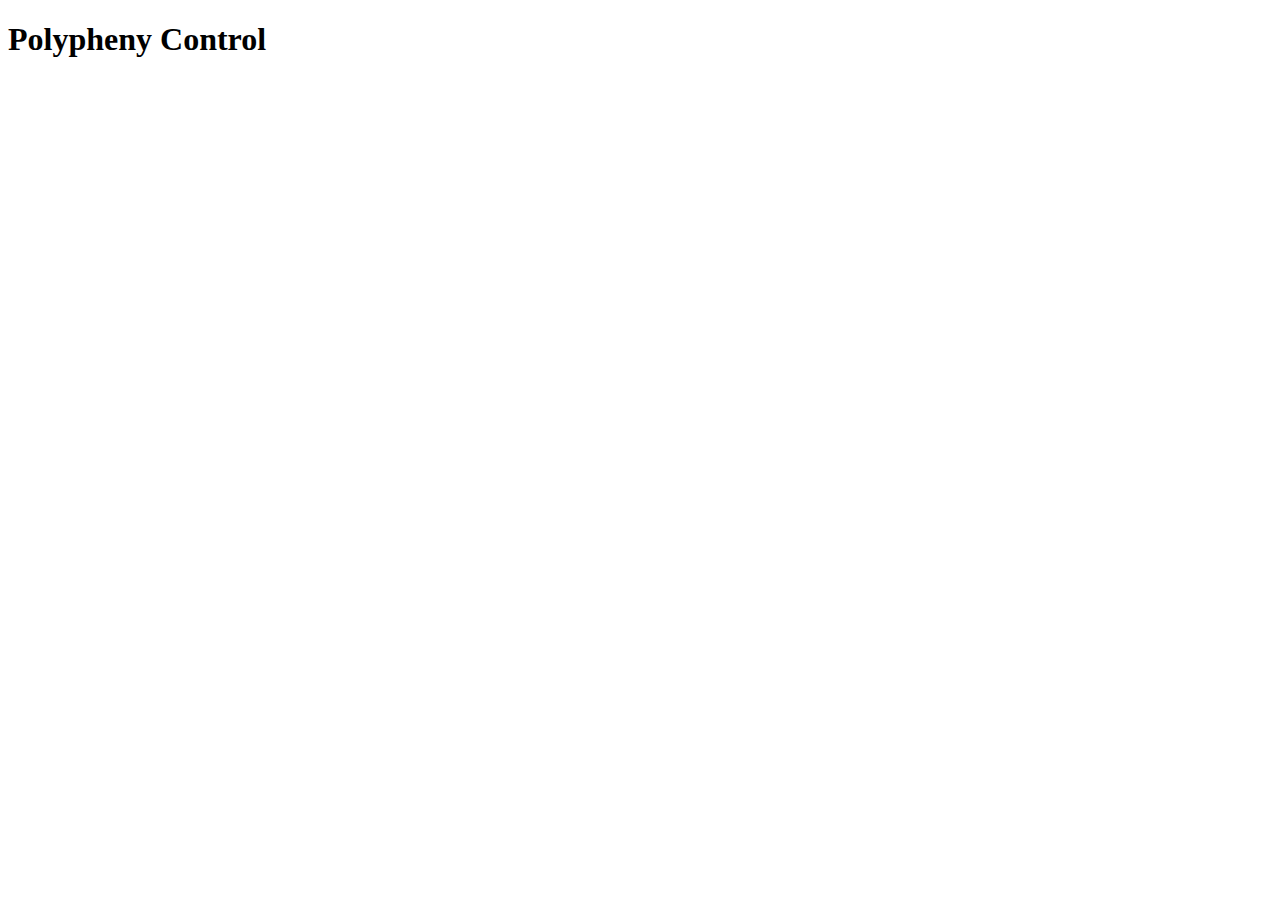
==== src/main/resources/static/index.html @ 5c2d6ea5 "Update system name" ====
<!DOCTYPE html>
<html lang="en-US">
<head>
    <title>Polypheny Control</title>
    <meta charset="utf-8">
    <meta name="viewport" content="width=device-width, initial-scale=1.0, minimum-scale=1.0">
    <link rel="stylesheet" href="/font-awesome/5.10.1/css/all.css">
    <link rel="stylesheet" href="/style.css">
</head>

<body>
<div class="main">
    <h1 class="heading">Polypheny Control</h1>

    <div id="dashboardContent">
        <table width="80%" class="dashboard" border="0">
            <tr>
                <td width="14.3%" height="350px;">
                    <div class="circle" id="btn-start" style="display: none"><i class="fa fa-play fa-5x"></i></div>
                    <div class="circle" id="btn-stop"><i class="fa fa-stop fa-5x"></i></div>
                </td>
                <td width="14.2%"></td>
                <td width="14.3%">
                    <div class="circle" id="btn-restart"><i class="fa fa-redo fa-5x"></i></div>
                </td>
                <td width="14.2%"></td>
                <td width="14.3%">
                    <div class="circle" id="btn-log"><i class="fa fa-bullhorn fa-5x"></i></div>
                </td>
                <td width="14.2%"></td>
                <td width="14.3%">
                    <div class="circle" id="btn-update"><i class="fa fa-sync fa-5x"></i></div>
                </td>
            </tr>
            <tr>
                <td></td>
                <td height="200px">
                    <div class="circle" id="btn-webui"><a href="/webapp" style="color:black"><i class="fa fa-window-maximize fa-5x"></i></a></div>
                </td>
                <td></td>
                <td>
                    <div class="circle" id="btn-config"><i class="fa fa-wrench fa-5x"></i></div>
                </td>
                <td></td>
                <td>
                    <div class="circle" id="btn-settings"><i class="fa fa-cog fa-5x"></i></div>
                </td>
                <td></td>
            </tr>
        </table>
    </div>

    <div id="updateContent" class="content" style="display: none;">
        <h1>Updating...</h1>
        <pre class="output" id="updateOutput"></pre>
        <button type="button" class="btn-back">OK</button>
    </div>

    <div id="logContent" class="content" style="display: none;">
        <h1>Watch the log...</h1>
        <pre class="output" id="logOutput"></pre>
        <button type="button" class="btn-back">OK</button>
    </div>

    <form id="configs" name="configs">

        <div id="configContent" class="content" style="display: none;">
            <h1>Configuration</h1>

            <button type="button" class="btn-back">OK</button>
        </div>

        <div id="settingsContent" class="content" style="display: none;">
            <h1>Settings</h1>
            <table class="configuration-table">
                <tr>
                    <th>Setting</th>
                    <th>Value</th>
                </tr>
                <tr>
                    <td>Log Level</td>
                    <td>
                        <select name="polypheny-db.log_level">
                            <!-- <option value="" selected></option> -->
                            <option value="trace">Trace</option>
                            <option value="debug" selected>Debug</option>
                            <option value="info">Info</option>
                            <option value="warn">Warn</option>
                            <option value="error">Error</option>
                            <option value="fatal">Fatal</option>
                        </select>
                    </td>
                </tr>
                <tr>
                    <td>Polypheny-DB Branch</td>
                    <td><input name="pcrtl.pdbms.branch" value="master"></td>
                </tr>
                <tr>
                    <td>Polypheny UI Branch</td>
                    <td><input name="pcrtl.ui.branch" value="master"></td>
                </tr>
            </table>
            <button type="button" class="btn-back" id="saveSettings">OK</button>
        </div>
    </form>
</div>

<script src="/jquery/3.4.1/jquery.js"></script>
<script src="/jquery-serializejson/2.9.0/jquery.serializejson.min.js"></script>
<script src="/script.js"></script>
</body>

</html>
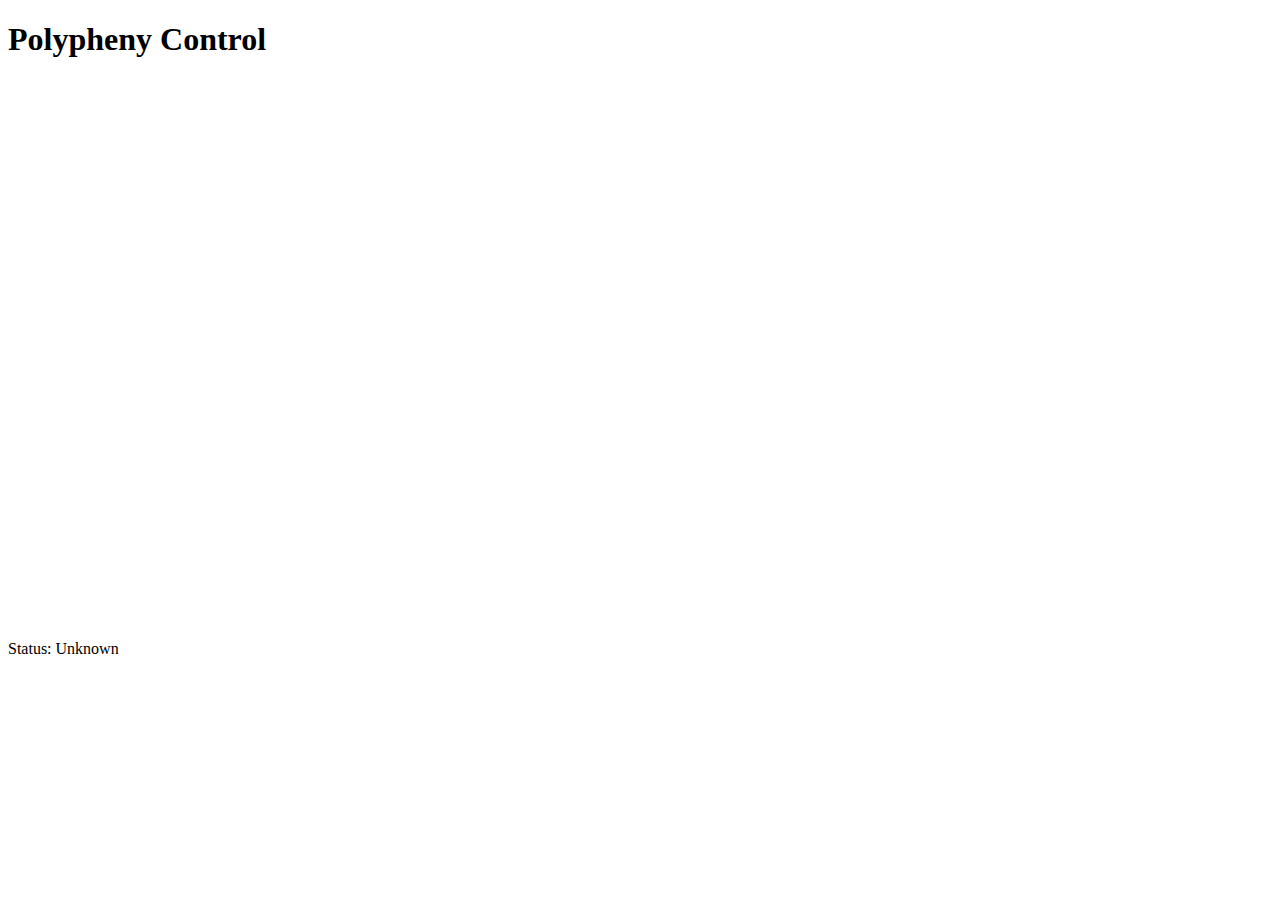
==== commit 56a6f559: "Add footer with control version and current status" ====
--- a/src/main/resources/static/index.html
+++ b/src/main/resources/static/index.html
@@ -6,9 +6,14 @@
     <meta name="viewport" content="width=device-width, initial-scale=1.0, minimum-scale=1.0">
     <link rel="stylesheet" href="/font-awesome/5.10.1/css/all.css">
     <link rel="stylesheet" href="/style.css">
+    <script>
+        function setHref() {
+            document.getElementById( 'webui-link' ).href = window.location.protocol + "//" + window.location.hostname + ":8080/";
+        }
+    </script>
 </head>
 
-<body>
+<body onload="setHref()">
 <div class="main">
     <h1 class="heading">Polypheny Control</h1>
 
@@ -35,7 +40,9 @@
             <tr>
                 <td></td>
                 <td height="200px">
-                    <div class="circle" id="btn-webui"><a href="/webapp" style="color:black"><i class="fa fa-window-maximize fa-5x"></i></a></div>
+                    <div class="circle" id="btn-webui">
+                        <a href="/" id="webui-link" style="color:black" target="_blank"><i class="fa fa-window-maximize fa-5x"></i></a>
+                    </div>
                 </td>
                 <td></td>
                 <td>
@@ -58,7 +65,7 @@
 
     <div id="logContent" class="content" style="display: none;">
         <h1>Watch the log...</h1>
-        <pre class="output" id="logOutput"></pre>
+        <span class="output" id="logOutput"></span>
         <button type="button" class="btn-back">OK</button>
     </div>
 
@@ -77,20 +84,20 @@
                     <th>Setting</th>
                     <th>Value</th>
                 </tr>
-                <tr>
-                    <td>Log Level</td>
-                    <td>
-                        <select name="polypheny-db.log_level">
-                            <!-- <option value="" selected></option> -->
-                            <option value="trace">Trace</option>
-                            <option value="debug" selected>Debug</option>
-                            <option value="info">Info</option>
-                            <option value="warn">Warn</option>
-                            <option value="error">Error</option>
-                            <option value="fatal">Fatal</option>
-                        </select>
-                    </td>
-                </tr>
+                <!--
+<tr>
+<td>Log Level</td>
+<td>
+<select name="polypheny-db.log_level">
+<option value="trace">Trace</option>
+<option value="debug" selected>Debug</option>
+<option value="info">Info</option>
+<option value="warn">Warn</option>
+<option value="error">Error</option>
+<option value="fatal">Fatal</option>
+</select>
+</td>
+</tr>-->
                 <tr>
                     <td>Polypheny-DB Branch</td>
                     <td><input name="pcrtl.pdbms.branch" value="master"></td>
@@ -99,14 +106,43 @@
                     <td>Polypheny UI Branch</td>
                     <td><input name="pcrtl.ui.branch" value="master"></td>
                 </tr>
+                <tr>
+                    <td>Build mode</td>
+                    <td>
+                        <select name="pcrtl.buildmode">
+                            <option value="both">Polypheny-DB & Polypheny-UI</option>
+                            <option value="pdb">Polypheny-DB only</option>
+                            <!-- <option value="pui">Polypheny-UI only</option> -->
+                        </select>
+                    </td>
+                </tr>
+                <tr>
+                    <td>Clean mode</td>
+                    <td>
+                        <select name="pcrtl.clean">
+                            <option value="keep">Keep</option>
+                            <option value="delete">Delete build folder</option>
+                        </select>
+                    </td>
+                </tr>
             </table>
             <button type="button" class="btn-back" id="saveSettings">OK</button>
         </div>
     </form>
 </div>
 
+<footer class="footer">
+    <div class="container-left">
+        <span id="footer-version"></span>
+    </div>
+    <div class="container-right">
+        <span id="footer-status">Status: Unknown </span>
+    </div>
+</footer>
+
 <script src="/jquery/3.4.1/jquery.js"></script>
 <script src="/jquery-serializejson/2.9.0/jquery.serializejson.min.js"></script>
+<script src="/ansi_up/2.0.2/ansi_up.js"></script>
 <script src="/script.js"></script>
 </body>
 
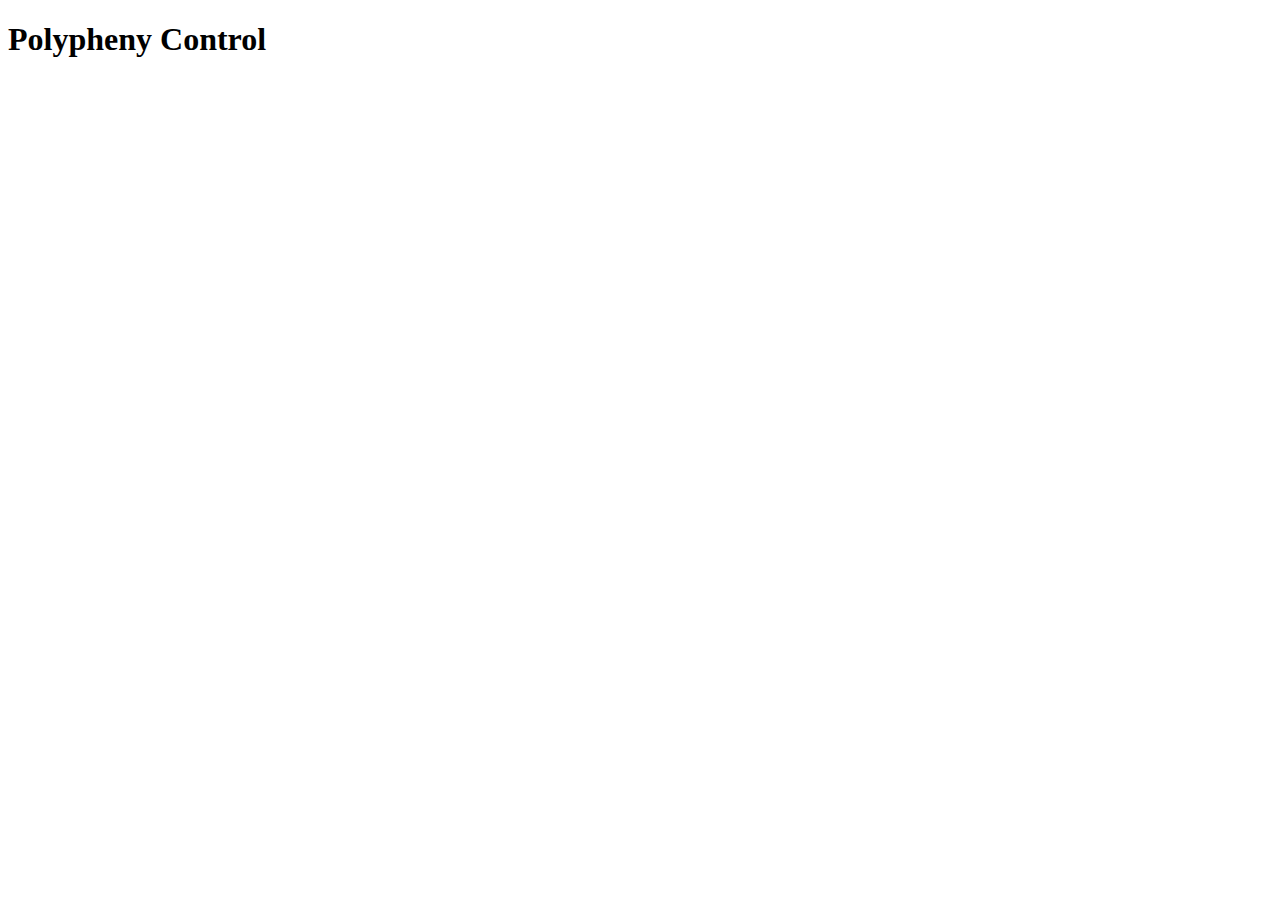
==== commit 440947c2: "fixed indentations in index.html" ====
--- a/src/main/resources/static/index.html
+++ b/src/main/resources/static/index.html
@@ -1,10 +1,27 @@
+<!--
+~ Copyright 2017-2021 The Polypheny Project
+~
+~ Licensed under the Apache License, Version 2.0 (the "License");
+~ you may not use this file except in compliance with the License.
+~ You may obtain a copy of the License at
+~
+~ http://www.apache.org/licenses/LICENSE-2.0
+~
+~ Unless required by applicable law or agreed to in writing, software
+~ distributed under the License is distributed on an "AS IS" BASIS,
+~ WITHOUT WARRANTIES OR CONDITIONS OF ANY KIND, either express or implied.
+~ See the License for the specific language governing permissions and
+~ limitations under the License.
+-->
+
 <!DOCTYPE html>
 <html lang="en-US">
 <head>
     <title>Polypheny Control</title>
     <meta charset="utf-8">
     <meta name="viewport" content="width=device-width, initial-scale=1.0, minimum-scale=1.0">
-    <link rel="stylesheet" href="/font-awesome/5.10.1/css/all.css">
+    <link rel="stylesheet" href="/font-awesome/5.15.1/css/all.css">
+    <link rel="stylesheet" href="/tooltipster/4.2.7/dist/css/tooltipster.bundle.min.css">
     <link rel="stylesheet" href="/style.css">
     <script>
         function setHref() {
@@ -20,39 +37,39 @@
     <div id="dashboardContent">
         <table width="80%" class="dashboard" border="0">
             <tr>
-                <td width="14.3%" height="350px;">
-                    <div class="circle" id="btn-start" style="display: none"><i class="fa fa-play fa-5x"></i></div>
-                    <div class="circle" id="btn-stop"><i class="fa fa-stop fa-5x"></i></div>
+                <td width="14.3%" style="padding-top: 6%; padding-bottom:4%;">
+                    <div class="circle tooltip" id="btn-start" title="Start Polypheny-DB" style="display: none"><i class="fa fa-play fa-5x" style="font-size:5vw;"></i></div>
+                    <div class="circle tooltip" id="btn-stop" title="Stop Polypheny-DB"><i class="fa fa-stop fa-5x" style="font-size:5vw;"></i></div>
                 </td>
-                <td width="14.2%"></td>
-                <td width="14.3%">
-                    <div class="circle" id="btn-restart"><i class="fa fa-redo fa-5x"></i></div>
+                <td width="14.2%" style="padding-top: 6%; padding-bottom:4%;"></td>
+                <td width="14.3%" style="padding-top: 6%; padding-bottom:4%;">
+                    <div class="circle tooltip" id="btn-restart" title="Restart Polypheny-DB"><i class="fa fa-redo fa-5x" style="font-size:5vw;"></i></div>
                 </td>
-                <td width="14.2%"></td>
-                <td width="14.3%">
-                    <div class="circle" id="btn-log"><i class="fa fa-bullhorn fa-5x"></i></div>
+                <td width="14.2%" style="padding-top: 6%; padding-bottom:4%;"></td>
+                <td width="14.3%" style="padding-top: 6%; padding-bottom:4%;">
+                    <div class="circle tooltip" id="btn-log" title="Watch the log"><i class="fa fa-bullhorn fa-5x" style="font-size:5vw;"></i></div>
                 </td>
-                <td width="14.2%"></td>
-                <td width="14.3%">
-                    <div class="circle" id="btn-update"><i class="fa fa-sync fa-5x"></i></div>
+                <td width="14.2%" style="padding-top: 6%; padding-bottom:4%;"></td>
+                <td width="14.3%" style="padding-top: 6%; padding-bottom:4%;">
+                    <div class="circle tooltip" id="btn-update" title="Update and build Polypheny-DB"><i class="fa fa-sync fa-5x" style="font-size:5vw;"></i></div>
                 </td>
             </tr>
             <tr>
-                <td></td>
-                <td height="200px">
-                    <div class="circle" id="btn-webui">
-                        <a href="/" id="webui-link" style="color:black" target="_blank"><i class="fa fa-window-maximize fa-5x"></i></a>
+                <td style="padding-top: 4%; padding-bottom:4%;"></td>
+                <td style="padding-top: 4%; padding-bottom:4%;">
+                    <div class="circle tooltip" id="btn-webui" title="Open Polypheny-UI">
+                        <a href="/" id="webui-link" style="color:black" target="_blank"><i class="fa fa-window-maximize fa-5x" style="font-size:5vw;"></i></a>
                     </div>
                 </td>
-                <td></td>
-                <td>
-                    <div class="circle" id="btn-config"><i class="fa fa-wrench fa-5x"></i></div>
+                <td style="padding-top: 4%; padding-bottom:4%;"></td>
+                <td style="padding-top: 4%; padding-bottom:4%;">
+                    <div class="circle tooltip" id="btn-config" title="Nothing interesting here yet :)"><i class="fa fa-wrench fa-5x" style="font-size:5vw;"></i></div>
                 </td>
-                <td></td>
-                <td>
-                    <div class="circle" id="btn-settings"><i class="fa fa-cog fa-5x"></i></div>
+                <td style="padding-top: 4%; padding-bottom:4%;"></td>
+                <td style="padding-top: 4%; padding-bottom:4%;">
+                    <div class="circle tooltip" id="btn-settings" title="Take responsibility and adjust the settings"><i class="fa fa-cog fa-5x" style="font-size:5vw;"></i></div>
                 </td>
-                <td></td>
+                <td style="padding-top: 4%; padding-bottom:4%;"></td>
             </tr>
         </table>
     </div>
@@ -84,27 +101,21 @@
                     <th>Setting</th>
                     <th>Value</th>
                 </tr>
-                <!--
-<tr>
-<td>Log Level</td>
-<td>
-<select name="polypheny-db.log_level">
-<option value="trace">Trace</option>
-<option value="debug" selected>Debug</option>
-<option value="info">Info</option>
-<option value="warn">Warn</option>
-<option value="error">Error</option>
-<option value="fatal">Fatal</option>
-</select>
-</td>
-</tr>-->
                 <tr>
                     <td>Polypheny-DB Branch</td>
-                    <td><input name="pcrtl.pdbms.branch" value="master"></td>
+                    <td>
+                        <select id="pdbBranches" name="pcrtl.pdbms.branch">
+                            <option value="master">master</option>
+                        </select>
+                    </td>
                 </tr>
                 <tr>
-                    <td>Polypheny UI Branch</td>
-                    <td><input name="pcrtl.ui.branch" value="master"></td>
+                    <td>Polypheny-UI Branch</td>
+                    <td>
+                        <select id="puiBranches" name="pcrtl.ui.branch">
+                            <option value="master">master</option>
+                        </select>
+                    </td>
                 </tr>
                 <tr>
                     <td>Build mode</td>
@@ -119,30 +130,49 @@
                 <tr>
                     <td>Clean mode</td>
                     <td>
-                        <select name="pcrtl.clean">
-                            <option value="keep">Keep</option>
-                            <option value="delete">Delete build folder</option>
+                        <select name="pcrtl.clean.mode">
+                            <option value="never">Never</option>
+                            <option value="branchChange">When branch changes</option>
+                            <option value="always">Always</option>
                         </select>
                     </td>
+                </tr>
+                <tr>
+                    <td>Maximum Java Heap Size (in Gigabyte)</td>
+                    <td><input name="pcrtl.java.heap" value="10" type="number"></td>
+                </tr>
+                <tr>
+                    <td>Polypheny-DB Arguments</td>
+                    <td><input name="pcrtl.pdbms.args" value=""></td>
                 </tr>
             </table>
             <button type="button" class="btn-back" id="saveSettings">OK</button>
         </div>
     </form>
+
+
+    <div id="config-loading" class="content" style="display: none;">
+        <h1>Loading...</h1>
+        <div class="lds-dual-ring"></div>
+        <p>Cloning repositories. Please wait.</p>
+    </div>
+
 </div>
 
 <footer class="footer">
-    <div class="container-left">
-        <span id="footer-version"></span>
-    </div>
-    <div class="container-right">
-        <span id="footer-status">Status: Unknown </span>
-    </div>
+    <table class="footer-table">
+        <tr>
+            <td id="footer-left"></td>
+            <td id="footer-middle"></td>
+            <td id="footer-right"></td>
+        </tr>
+    </table>
 </footer>
 
-<script src="/jquery/3.4.1/jquery.js"></script>
+<script src="/jquery/3.5.1/jquery.js"></script>
 <script src="/jquery-serializejson/2.9.0/jquery.serializejson.min.js"></script>
 <script src="/ansi_up/2.0.2/ansi_up.js"></script>
+<script src="/tooltipster/4.2.7/dist/js/tooltipster.bundle.min.js"></script>
 <script src="/script.js"></script>
 </body>
 
